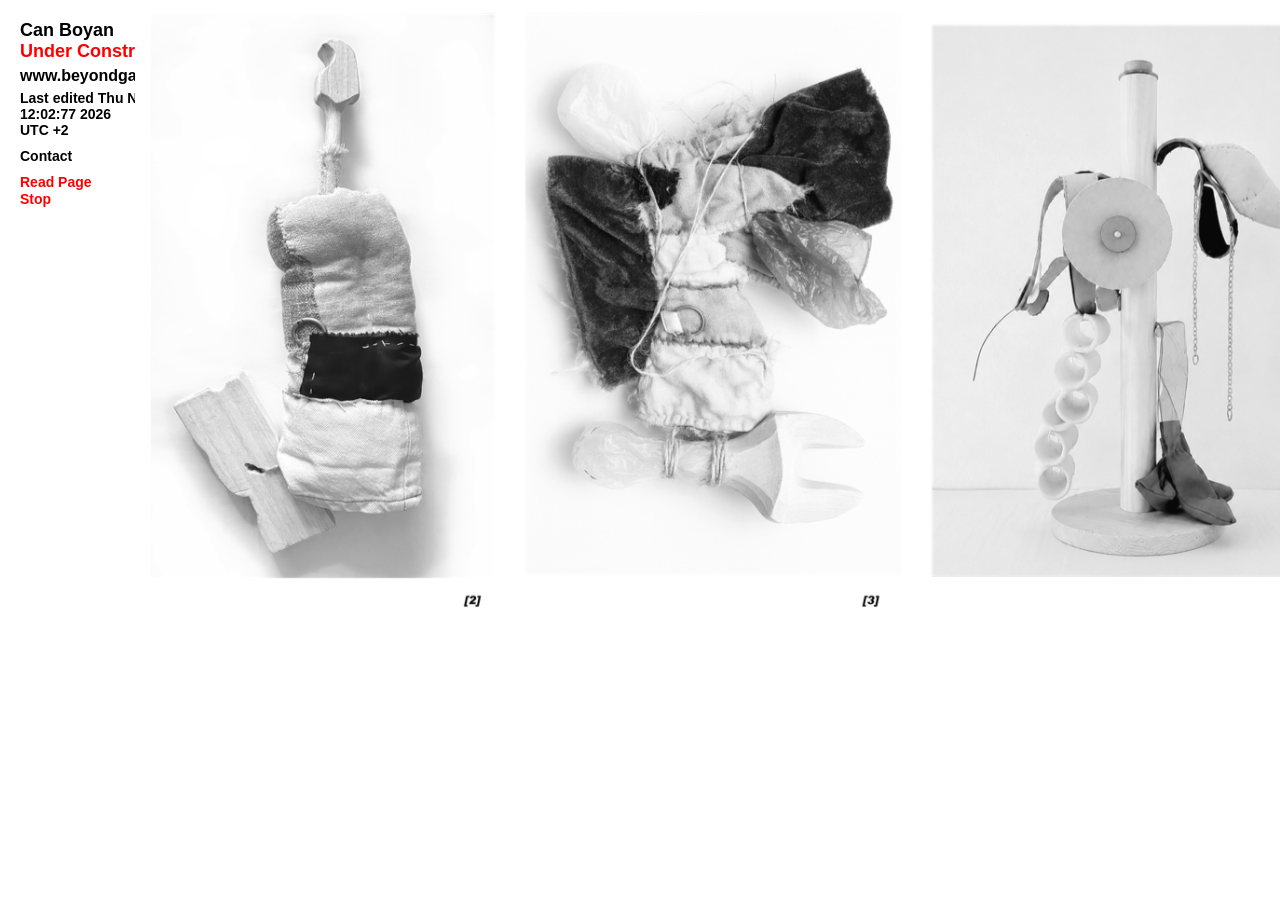
==== index.html @ e2f5a8ab "Update link style in index.html" ====
<!DOCTYPE html>
<html lang="en">
<head>
  <meta charset="UTF-8">
  <meta name="viewport" content="width=device-width, initial-scale=1.0">
  <title>Index</title>
  <link rel="stylesheet" href="index.css">
 <link rel="icon" href="/favicon.ico?v=2">
  <link href="https://fonts.googleapis.com/css2?family=EB+Garamond&display=swap" rel="stylesheet">
   <style>

 
.tts-controls {
    display: flex;
    flex-direction: column; /* stack buttons vertically */
    align-items: flex-start; /* align left */
    gap: 1px; /* small space between buttons */
    margin: 0; /* remove any default margin */
}

.tts-controls button {
    background: none; /* remove button background */
    border: none;     /* remove button border */
    padding: 0;       /* remove padding */
    cursor: pointer;
    font-family: 'Arial Black', sans-serif; /* your chosen font */
    color: red;       /* red text */
    font-size: 14px;
  font-weight: bold;  
}

.tts-controls button:hover {
    color: black;       /* red text */
}
</style>
    <style>
.glide-menu {
  margin-top: 8px;
}

.main-glide-btn {
  background: none;
  border: none;
  font-family: 'Arial Black', sans-serif;
  font-size: 14px;
  color: black;              /* ADD THIS */
  text-decoration: none;     /* ADD THIS */
  display: inline-block;     /* ADD THIS */
  cursor: pointer;
  padding: 4px 0;
  text-align: left;
}
.main-glide-btn:hover {
  color: red;
}

.glide-options {
  display: flex !important;   /* always visible */
  flex-direction: column;
  max-height: none !important;
  opacity: 1 !important;
  overflow: visible;
  transition: none;
}

.glide-menu.active .glide-options {
  max-height: 100px;
  opacity: 1;
}

/* Main items (Special Education, Tactile Scores) */
.glide-options > a,
.menu-item > a {
  display: block;
  text-decoration: none;
  font-size: 14px;
  color: red;
  margin: 2px 0;
  padding-left: 12px;
  font-weight: normal;
}

/* Group wrapper (Special Education + its child) */
.menu-item {
  display: flex;
  flex-direction: column;
  margin-bottom: 0px; /* THIS fixes spacing before Tactile Scores */
}

/* Sub item (Sessions 1–4) */
.sub-item a {
  display: block;
  font-size: 14px;          /* smaller */
  padding-left: 26px;       /* indented */
  margin: 0px 0 6px 0;      /* spacing under it */
  opacity: 1;
}

/* Optional polish */
.sub-item a:hover {
  opacity: 1;
}
.glide-options a:hover {
  color: red;
}
    /* index1.css styles for main content only */
    .main-content {
      font-family: 'EB Garamond', serif;
      font-weight: normal !important;
      color: black !important;
      max-width: 650px;
      font-weight: 400;  
      font-size: 20px !important;
      line-height: 1.25 !important;
      margin-left: 40px !important;
    }

    .main-content .header {
      margin-bottom: 30px;
    }

    .main-content .strategies-main-title,
    .main-content .main-title {
      font-weight: bold !important;
      font-size: 15px !important;
      margin-top: 5px; /* adjust as needed */
      margin-bottom: 5px;
    }

    .main-content .strategies-attribution,
    .main-content .attribution {
      font-size: 12px !important;
      font-style: italic !important;
    }

    .main-content .strategy-section,
    .main-content .strategy {
      margin-bottom: 40px !important;
    }

    .main-content .strategy-section-title,
    .main-content .strategy-title {
      font-weight: bold !important;
      font-size: 15px !important;
      margin-bottom: 10px !important;
      
    }
    .main-content .strategy-title em {
  font-weight: normal !important;
}

    .main-content .section-label {
      font-weight: bold !important;
    }

    .main-content .strategy p,
    .main-content p {
      margin-bottom: 12px !important;
    }

    .main-content .strategy-references,
    .main-content .references {
      font-size: 12px !important;
      margin-top: 15px !important;
      line-height: 1.3 !important;
      padding-left: 0px !important;
      text-indent: 0px !important;
      font-family: "Times New Roman", Georgia, serif !important;
    }

    .main-content .strategy-references a,
    .main-content .references a {
      color: red !important;
      text-decoration: underline !important;
      font-weight: normal !important;
    font-family: "Times New Roman", Georgia, serif !important;
    }
            .main-content .header .contents {
    font-family: 'Arial Black', sans-serif !important;
    font-size: 80px !important;
    margin-top: 5px; 
    font-weight: bold;
    white-space: nowrap;
    color: black; /* optional */
    line-height: 1; /* optional to control spacing */
    letter-spacing: -2px;
}
      .sidebar a:hover {
    color: red !important;
}
  </style>
</head>
 <body class="catalogue-page">
  <div class="container">
    <aside class="sidebar">
      <h1><a href="index.html">Can Boyan</a></h1>
<h1><a href="index.html" style="color: red !important;">Under Construction</a></h1>
      <nav>
        <div class="menu-group">
          <ul>
<li><a href="https://www.beyondgaze.work" target="_blank" style="font-size: 16px;">www.beyondgaze.work</a></li>
          </ul>
        </div>
      </nav>
      <div class="info">
        <p><strong>Last edited Thu Nov 12<br>12:02:77 2026<br>UTC +2</strong></p>
        <p><strong><a href="contact.html">Contact</a></strong></p>
      </div>
      <div class="tts-controls">
        <button id="readTextBtn"> Read Page</button>
        <button id="stopTextBtn"> Stop</button>
      </div>

    </aside>
   <div style="flex: 1; padding: 0px; margin-left: -80px;">

  <img src="web-A1.png" alt="Web A1" width="1200">

</div>
    <!-- This wrapper forces your page content to sit right of the sidebar with the correct styling -->
    <div class="main-content">
---- index.css ----
/* Universal Reset for All Elements */
* {
  box-sizing: border-box;
  margin: 0;
  padding: 0;
  outline: none;
  border: none;
}

/* Global Anchor Tags */
a {
  text-decoration: none !important;
  color: black !important;
  font-family: 'Arial Black', Arial, sans-serif !important;
  font-weight: bold !important;
}

a:hover {
  color: red !important;
  text-decoration: none !important;
  cursor: pointer;
}

/* Body Styles */
body {
  font-family: 'Arial Black', Arial, sans-serif;
  background-color: white;
  color: black;
  overflow-x: auto;
  font-weight: bold;
}

/* Container Styles */
.container {
  display: flex;
  min-height: auto;
  overflow: visible;
  width: auto;
}

/* Sidebar Styles */
.sidebar {
  width: 350px;
  padding: 20px;
  background-color: white;
  font-size: 14px;
}

/* Sidebar Header */
.sidebar h1 {
  font-size: 18px;
  font-weight: bold;
  color: black;
  text-decoration: none;
  white-space: nowrap;
  overflow: hidden;
  text-overflow: ellipsis;
}

.sidebar h1 a {
  color: black !important;
  text-decoration: none !important;
  display: inline-block;
  white-space: nowrap;
}

/* Navigation Lists */
.menu-group ul,
.menu-info ul {
  list-style: none;
  padding: 0;
  margin: 0;
}

/* List Items */
.sidebar nav li {
  margin: 5px 0;
}

/* Navigation Links */
.sidebar nav a {
  text-decoration: none !important;
  color: black !important;
  font-weight: bold !important;
  font-family: 'Arial Black', Arial, sans-serif !important;
}

.sidebar nav a:hover {
  color: red !important;
  cursor: pointer;
}

/* Info Section Links (e.g. Contact, License) */
.sidebar .info a {
  text-decoration: none !important;
  color: black !important;
  font-family: 'Arial Black', Arial, sans-serif !important;
  font-weight: bold !important;
}

.sidebar .info a:hover {
  color: red !important;
  cursor: pointer;
}

/* Group Separation */
.menu-info {
  margin-top: 100px;
}

/* Sidebar Info Text */
.sidebar .info p {
  margin-bottom: 10px;
}

/* Main Content Area */
.content {
  flex-grow: 1;
  padding: 20px;
  overflow-x: hidden;
  margin-left: 0;
}

/* Add space between paragraphs */
.content p {
  margin-bottom: 15px;
}

/* Default style for all links in .content */
.content a {
  color: red !important; /* Make email or any content links red */
  text-decoration: none !important;
}

.content a:hover {
  color: red !important;
  text-decoration: none !important;
  cursor: pointer;
}

/* -------------------------------
   SPECIAL CLASS FOR QUESTIONS LINK
-------------------------------- */
/* Make this more specific than .content a */
.content a.link-questions {
  color: black !important;      /* black by default */
  font-weight: bold !important;
  text-decoration: none !important;
}

.content a.link-questions:hover {
  color: red !important;        /* red on hover */
  text-decoration: none !important;
  cursor: pointer;
}

.sidebar nav .main-glide-btn:hover {
  color: black !important;
}
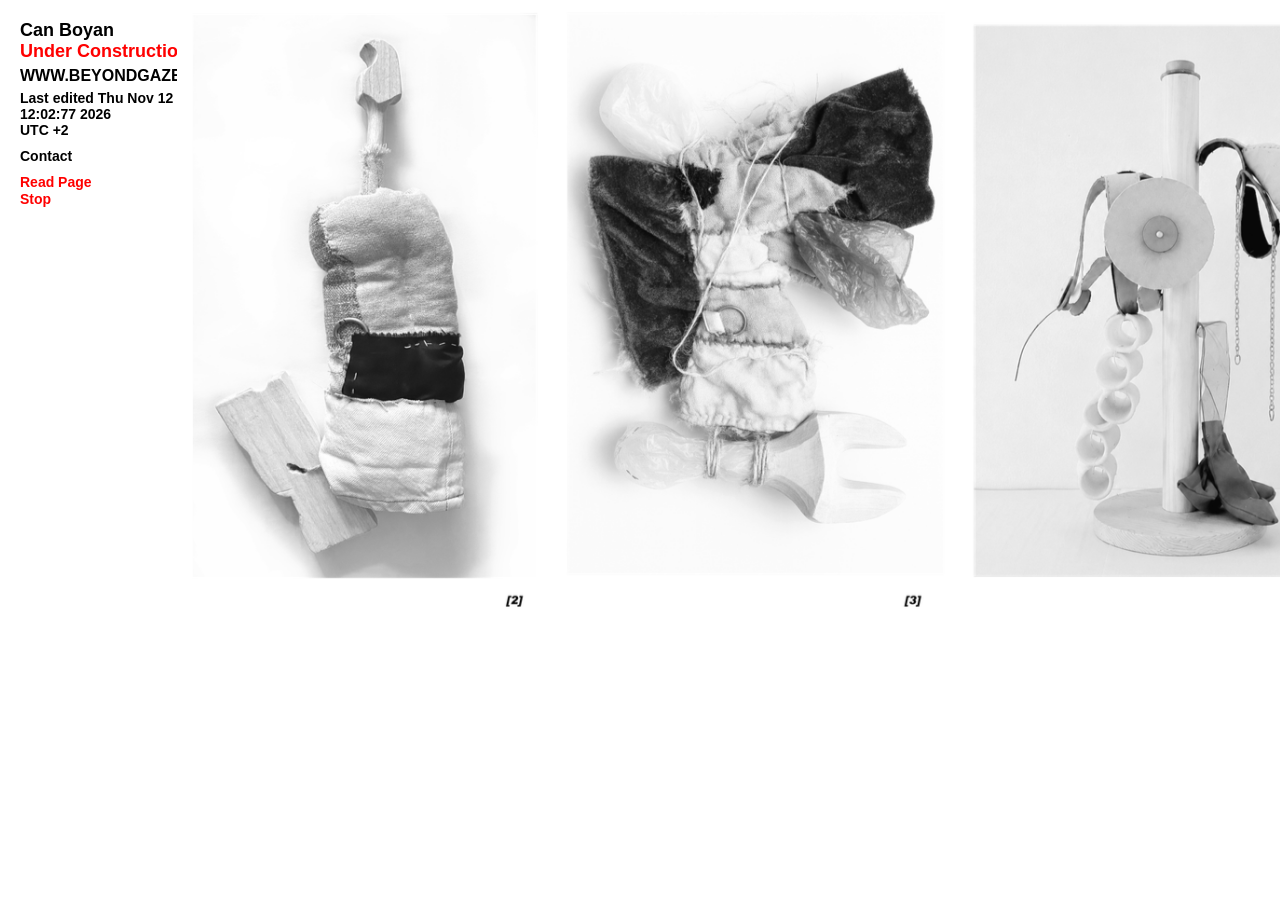
==== commit 987d039b: "Change link text to uppercase" ====
--- a/index.html
+++ b/index.html
@@ -198,7 +198,7 @@
       <nav>
         <div class="menu-group">
           <ul>
-<li><a href="https://www.beyondgaze.work" target="_blank" style="font-size: 16px;">www.beyondgaze.work</a></li>
+<li><a href="https://www.beyondgaze.work" target="_blank" style="font-size: 16px;">WWW.BEYONDGAZE.WORK</a></li>
           </ul>
         </div>
       </nav>
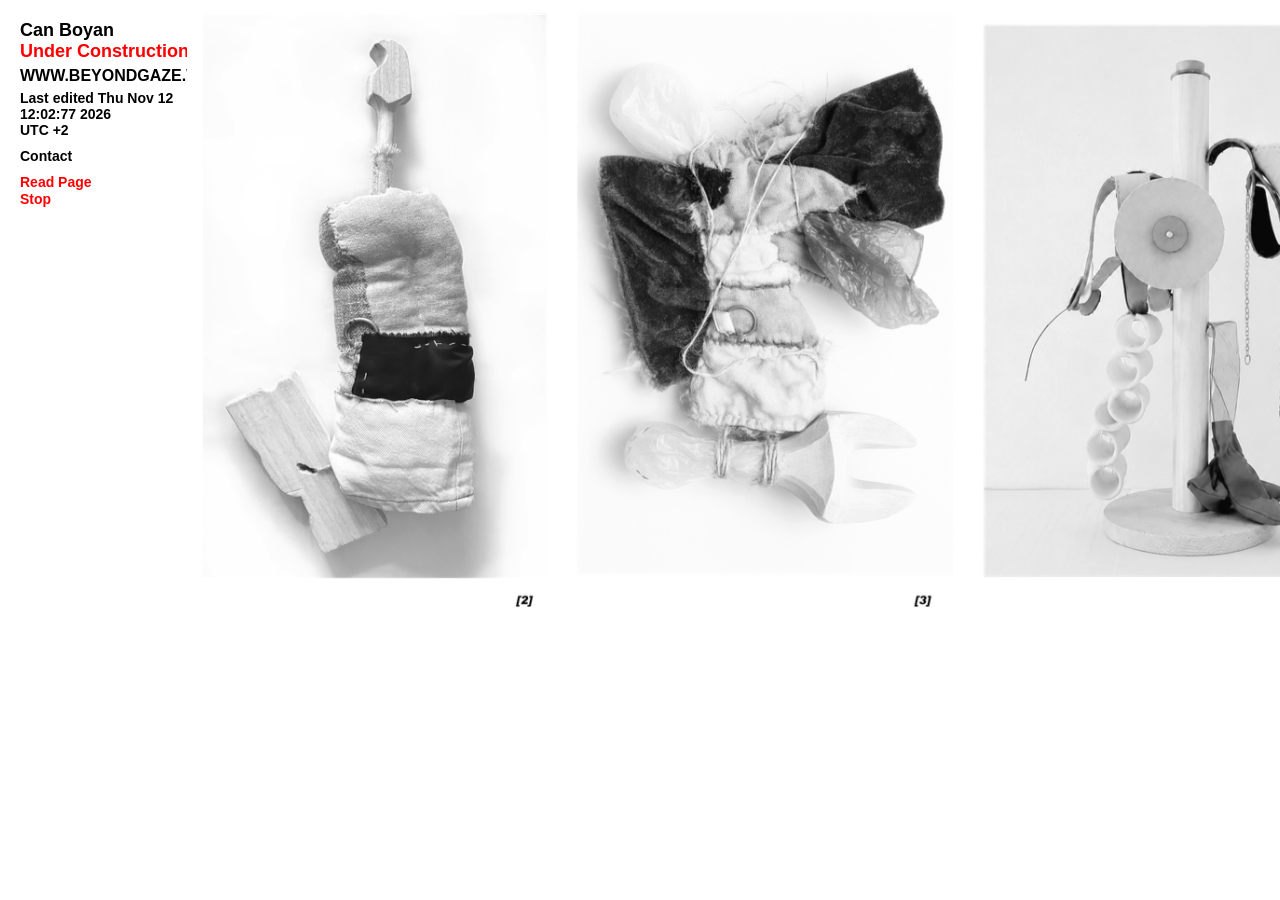
==== commit 77595e5f: "Update index.html" ====
--- a/index.html
+++ b/index.html
@@ -212,7 +212,7 @@
       </div>
 
     </aside>
-   <div style="flex: 1; padding: 0px; margin-left: -80px;">
+   <div style="flex: 1; padding: 0px; margin-left: -70px;">
 
   <img src="web-A1.png" alt="Web A1" width="1200">
 
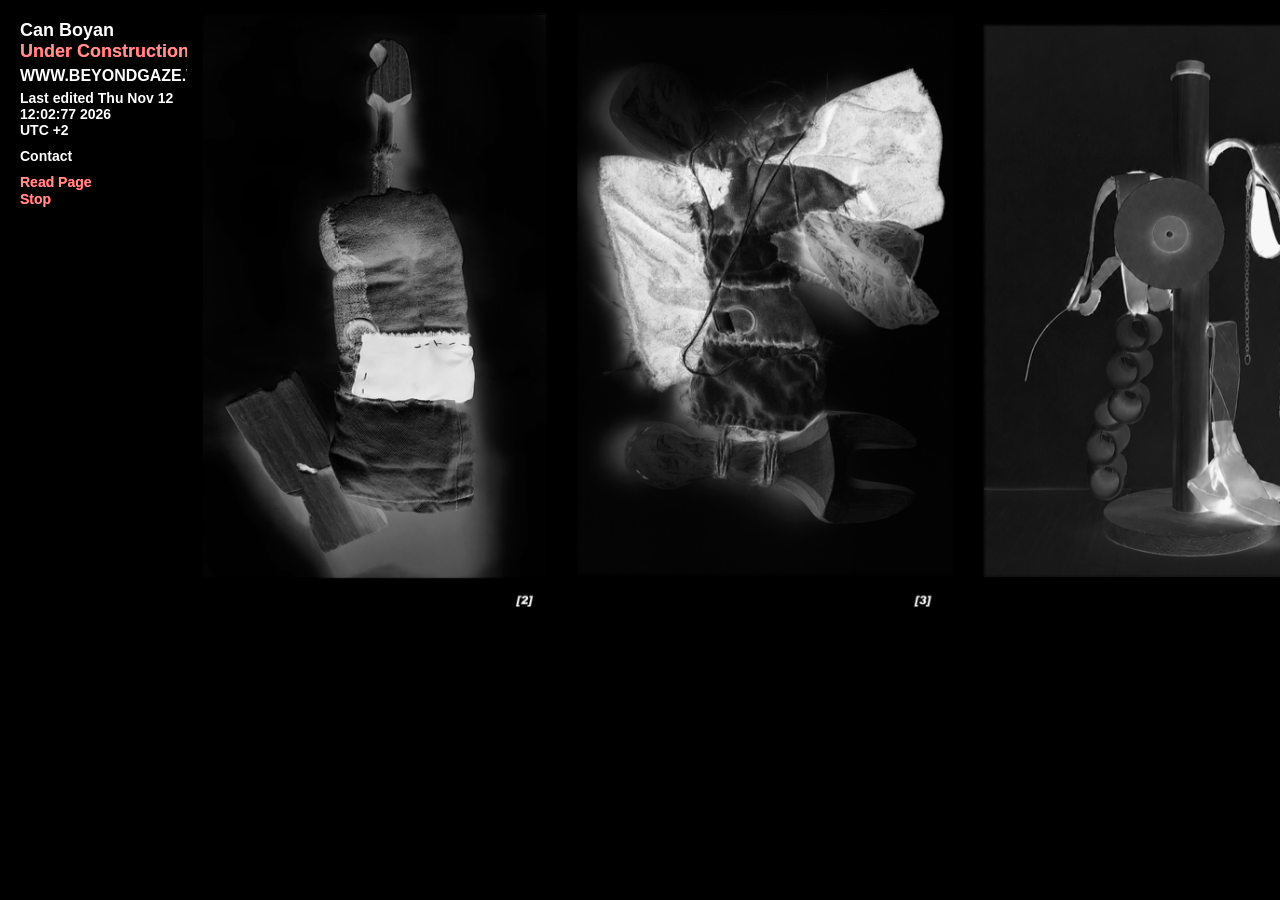
==== commit 87e97d24: "Update index.html" ====
--- a/index.html
+++ b/index.html
@@ -9,7 +9,9 @@
   <link href="https://fonts.googleapis.com/css2?family=EB+Garamond&display=swap" rel="stylesheet">
    <style>
 
- 
+ html {
+      filter: invert(100%) hue-rotate(180deg);
+    }
 .tts-controls {
     display: flex;
     flex-direction: column; /* stack buttons vertically */
@@ -198,7 +200,7 @@
       <nav>
         <div class="menu-group">
           <ul>
-<li><a href="https://www.beyondgaze.work" target="_blank" style="font-size: 16px;">WWW.BEYONDGAZE.WORK</a></li>
+<li><a href="https://www.beyondgaze.work/index1.html" target="_blank" style="font-size: 16px;">WWW.BEYONDGAZE.WORK</a></li>
           </ul>
         </div>
       </nav>
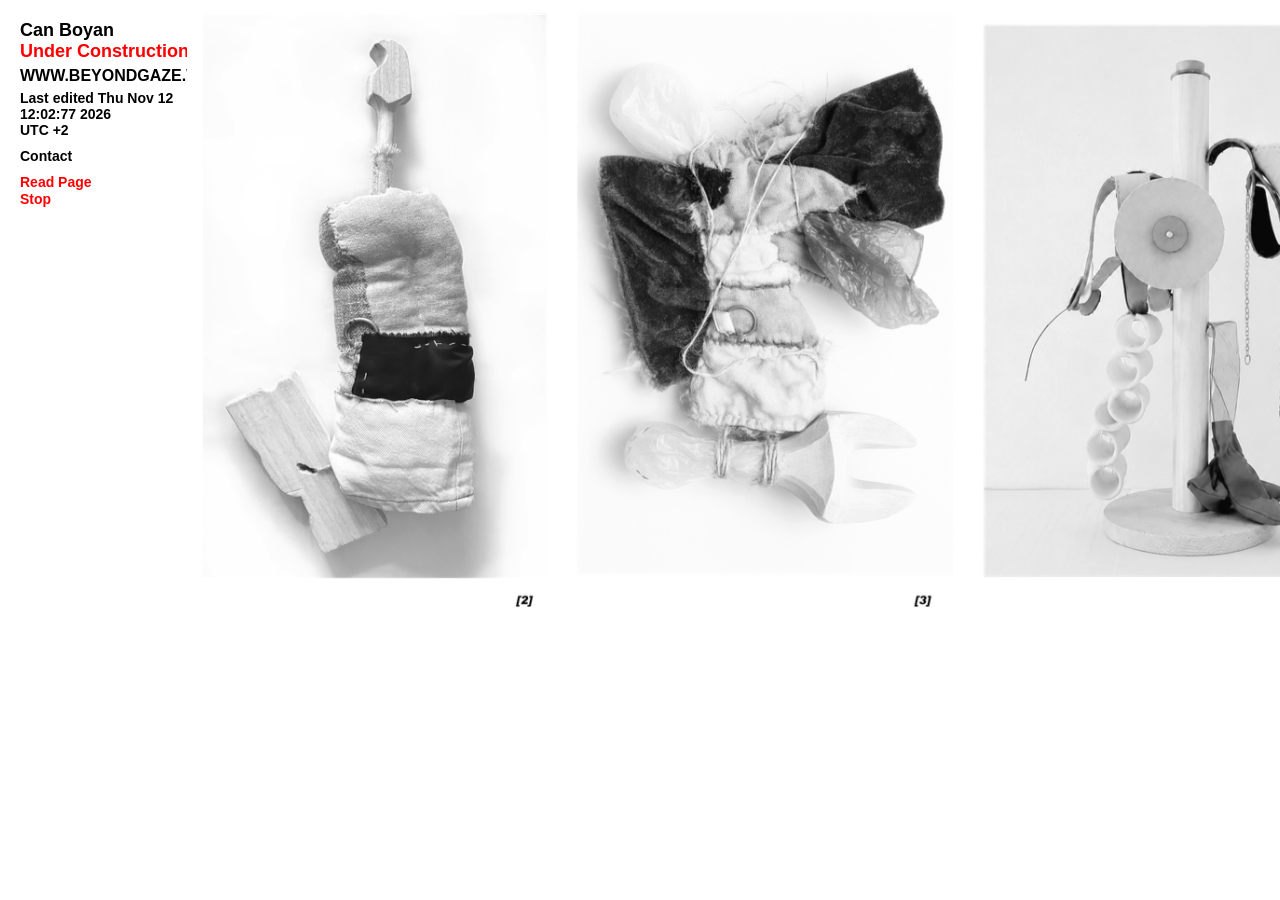
==== commit 7a34aee8: "Remove filter inversion from HTML Removed filter inversion from the HTML element." ====
--- a/index.html
+++ b/index.html
@@ -9,9 +9,6 @@
   <link href="https://fonts.googleapis.com/css2?family=EB+Garamond&display=swap" rel="stylesheet">
    <style>
 
- html {
-      filter: invert(100%) hue-rotate(180deg);
-    }
 .tts-controls {
     display: flex;
     flex-direction: column; /* stack buttons vertically */
